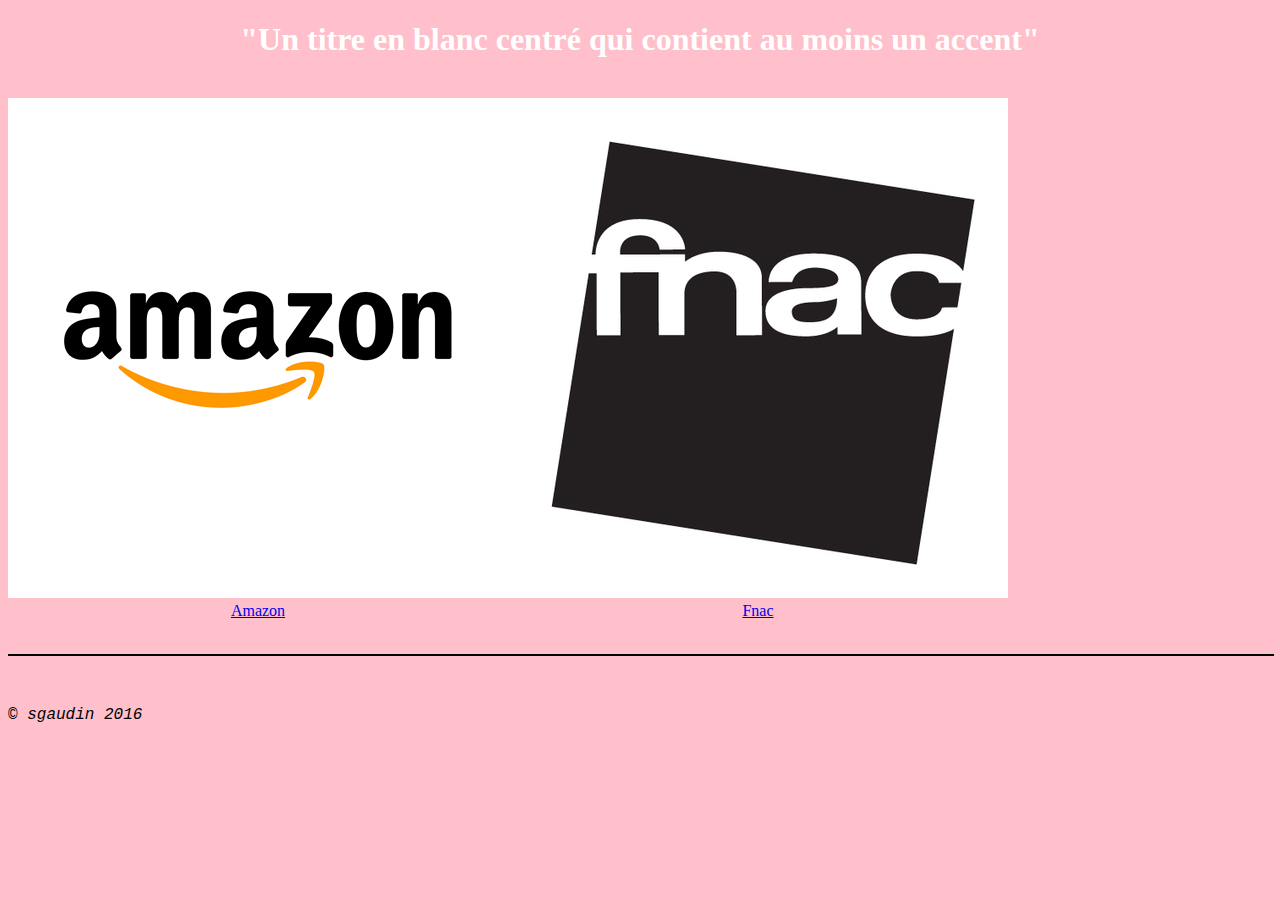
==== d00/ex00/baba.html @ 131c1cce "d00/ex00" ====
<!-- *********************************************************************** -->
<!--                                                                         -->
<!--                                                      :::      ::::::::  -->
<!-- baba.html                                          :+:      :+:    :+:  -->
<!--                                                  +:+ +:+         +:+    -->
<!-- By: sgaudin <marvin@42.fr>                     +#+  +:+       +#+       -->
<!--                                              +#+#+#+#+#+   +#+          -->
<!-- Created: 2016/06/13 09:19:46 by sgaudin           #+#    #+#            -->
<!-- Updated: 2016/06/13 09:40:33 by sgaudin          ###   ########.fr      -->
<!--                                                                         -->
<!-- *********************************************************************** -->

<!DOCTYPE  html>
<HTML>

  <HEAD>
	<META charset="utf-8" />
	<TITLE>B.A.BA</TITLE>
	<STYLE>
		body
		{
			background-color: pink;
		}

		h1
		{
			color : white;
			text-align: center;
		}

		#line
		{
			width: 100%;
			border: 1px black solid;
		}

		#imgs
		{
			display: flex;
			text-align: center;
		}

		#signature
		{
			font-family: "Courier New";
			font-style: italic;
		}
	</STYLE>
  </HEAD>
  <BODY>
	  <H1>"Un titre en blanc centré qui contient au moins un accent"</H1> <BR />
	  <DIV id="imgs">
		
		<DIV><IMG src="amazon_img.png" alt="Amazon_image" />
		<BR /><A class="link" href="https://www.amazon.fr">Amazon</A>
		</DIV>

		<DIV><IMG src="fnac_img.jpg" alt="Fnac_image" />
	  	<BR /><A class ="link" href="http://www.fnac.com">Fnac</A>
	  	</DIV>

	  </DIV>
	  <BR />

	  <P id="line"></P>
	  
	  <BR />

	  <P id= "signature">© sgaudin 2016</P>
  </BODY>

</HTML>
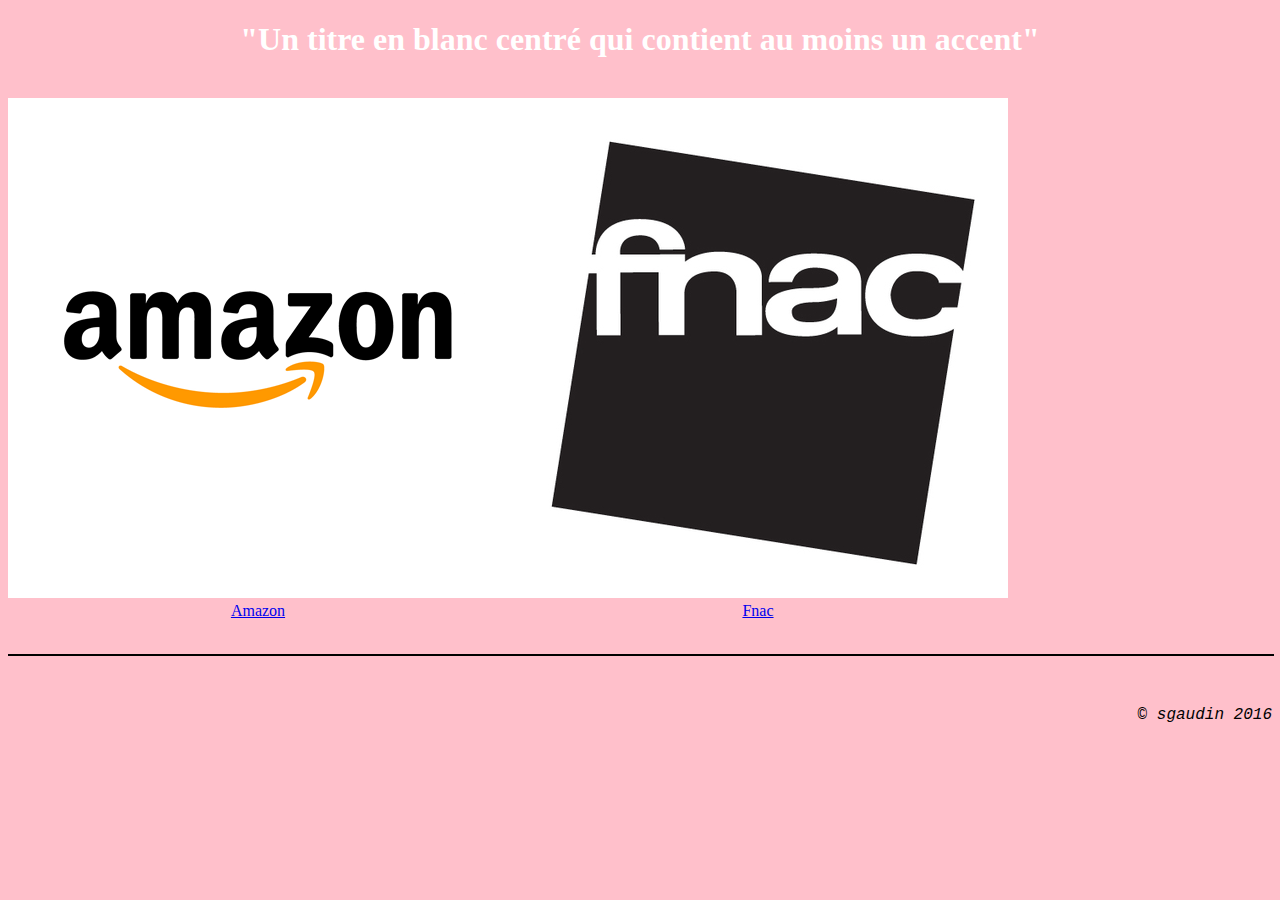
==== commit 4c6bd533: "A long journey begins" ====
--- a/d00/ex00/baba.html
+++ b/d00/ex00/baba.html
@@ -44,6 +44,7 @@
 		{
 			font-family: "Courier New";
 			font-style: italic;
+			text-align: right;
 		}
 	</STYLE>
   </HEAD>
@@ -60,6 +61,7 @@
 	  	</DIV>
 
 	  </DIV>
+
 	  <BR />
 
 	  <P id="line"></P>
